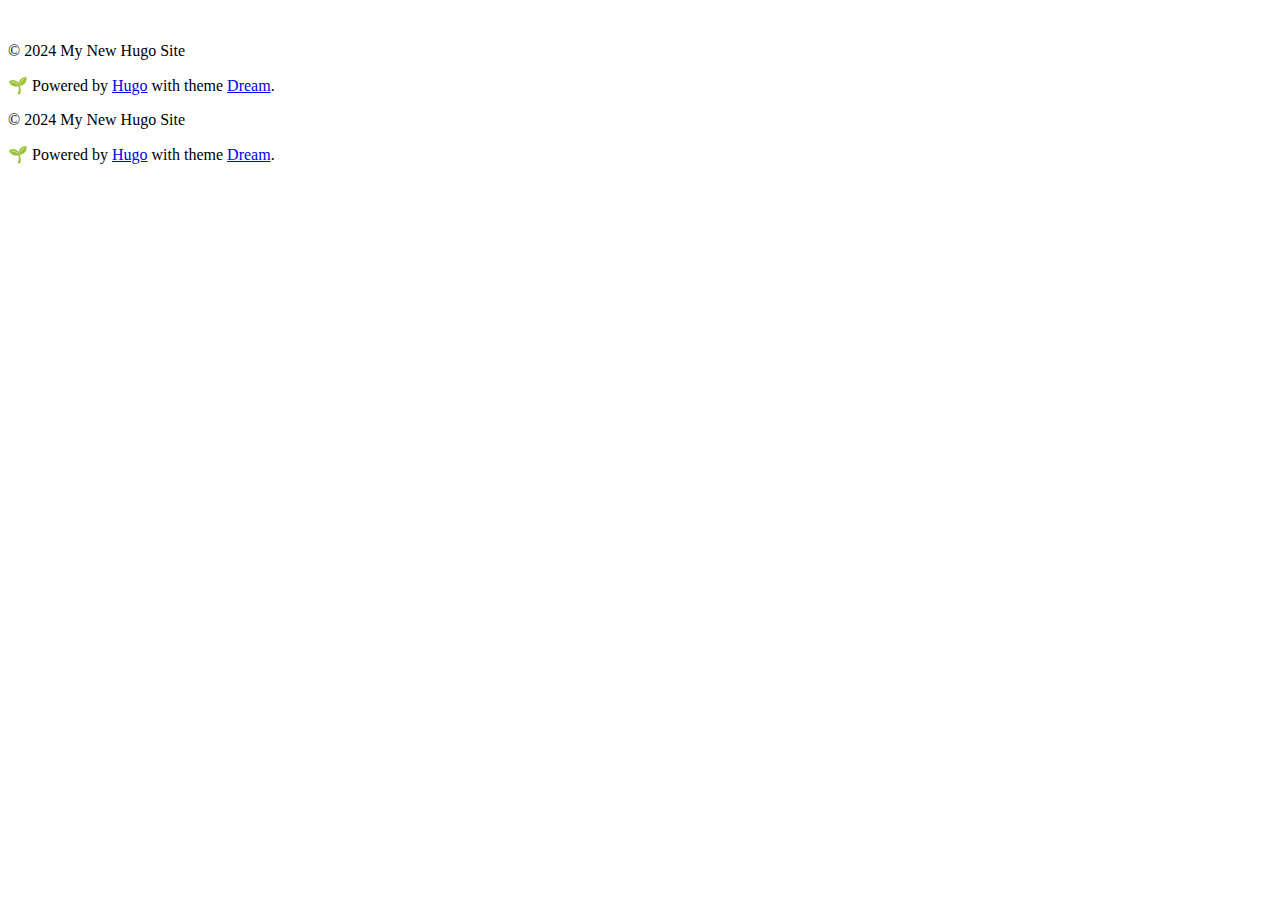
==== public/index.html @ d51ab444 "1" ====
<!DOCTYPE html>
<html lang="en-us"
  x-data
  :class="$store.darkMode.class()"
  :data-theme="$store.darkMode.theme()">
  <head>
    <meta charset="UTF-8">
    <meta name="viewport" content="width=device-width, initial-scale=1.0">
    <title>Home | My New Hugo Site</title>

    

<link rel="canonical" href="https://shaylyu.github.io/Blog/" />



<meta name="author" content="" />
<meta name="description" content="" />



<meta name="generator" content="Hugo 0.139.5">


<meta property="og:url" content="https://shaylyu.github.io/Blog/">
  <meta property="og:site_name" content="My New Hugo Site">
  <meta property="og:title" content="My New Hugo Site">
  <meta property="og:locale" content="en_us">
  <meta property="og:type" content="website">




  <meta name="twitter:card" content="summary">
  <meta name="twitter:title" content="My New Hugo Site">




  

<link rel="stylesheet" href="/Blog/css/output.min.css" />




     

    

    <script defer src="https://cdn.jsdelivr.net/npm/alpinejs@3.x.x/dist/cdn.min.js"></script>
  </head>

  <body x-data="{
    flip: false,
  }">
    
    <div id="dream-global-bg"></div>

    
<nav class="mt-4 lg:mt-8 py-4">

  
  <div class="container flex justify-between px-4">
  
    <section class="flex items-center gap-4">
      <div class="avatar cursor-pointer hover:online" @click="flip = !flip" title="Flip it!">
        <div class="h-10 rounded-full">
          <img src="/Blog/" alt="" />
        </div>
      </div>

      
    </section>

    <div class="dropdown dropdown-end sm:hidden">
      <div tabindex="0" role="button" class="btn btn-ghost btn-square" aria-label="Select an option">
        <ion-icon name="menu" class="text-2xl"></ion-icon>
      </div>
      <ul tabindex="0" class="dropdown-content menu w-36 bg-base-100 rounded-box z-[1] shadow-md">
        













































      </ul>
    </div>
    <section class="hidden sm:flex sm:items-center sm:gap-2 md:gap-4">
      
      
      
      

      
      

      

      
      





      
      





      
      





      
      





      
      





      

      

      
    </section>
  </div>
</nav>


    <div class="flip-container" :class="{ 'flip-it': flip }">
      <div class="flipper">
        <div class="front">
          <div class="container">
            




<div class="dream-grid">
  
</div>






            
<footer class="flex justify-between items-center gap-2 px-4 py-12">

  <div>
  
  <p>© 2024 My New Hugo Site</p>
  

  
  <p class="text-sm">
    🌱
    <span class="text-base-content/60">
      Powered by <a class="hover:underline" href="https://gohugo.io/" target="_blank">Hugo</a> with theme
      <a class="hover:underline" href="https://github.com/g1eny0ung/hugo-theme-dream" target="_blank">Dream</a>.</span
    >
  </p>
  
</div>

  <div
  x-data="{ icons: [
    { name: 'moon', status: 'y' },
    { name: 'sunny', status: 'n' },
    { name: 'desktop', status: 'auto' }
  ] }"
  class="flex items-center h-[32px] px-2 gap-2 border border-base-content/30 rounded-full"
>
  <template x-for="icon in icons">
    <div
      role="button"
      tabindex="0"
      :aria-label="'Select ' + icon.name + ' mode'"
      class="group inline-flex justify-center items-center p-1 rounded-full cursor-pointer hover:bg-primary"
      :class="$store.darkMode.icon() === icon.name && 'bg-primary'"
      @click="$store.darkMode.toggle(icon.status)"
    >
      <ion-icon
        :name="`${icon.name}-outline`"
        class="group-hover:text-primary-content"
        :class="$store.darkMode.icon() === icon.name && 'text-primary-content'"
      >
      </ion-icon>
    </div>
  </template>
</div>

</footer>

          </div>
        </div>
        <div class="back">
          <div class="container">
            
            <div class="dream-grid dream-grid-about">
  
  
  
  

  

  
</div>

            

            
<footer class="flex justify-between items-center gap-2 px-4 py-12">

  <div>
  
  <p>© 2024 My New Hugo Site</p>
  

  
  <p class="text-sm">
    🌱
    <span class="text-base-content/60">
      Powered by <a class="hover:underline" href="https://gohugo.io/" target="_blank">Hugo</a> with theme
      <a class="hover:underline" href="https://github.com/g1eny0ung/hugo-theme-dream" target="_blank">Dream</a>.</span
    >
  </p>
  
</div>

  <div
  x-data="{ icons: [
    { name: 'moon', status: 'y' },
    { name: 'sunny', status: 'n' },
    { name: 'desktop', status: 'auto' }
  ] }"
  class="flex items-center h-[32px] px-2 gap-2 border border-base-content/30 rounded-full"
>
  <template x-for="icon in icons">
    <div
      role="button"
      tabindex="0"
      :aria-label="'Select ' + icon.name + ' mode'"
      class="group inline-flex justify-center items-center p-1 rounded-full cursor-pointer hover:bg-primary"
      :class="$store.darkMode.icon() === icon.name && 'bg-primary'"
      @click="$store.darkMode.toggle(icon.status)"
    >
      <ion-icon
        :name="`${icon.name}-outline`"
        class="group-hover:text-primary-content"
        :class="$store.darkMode.icon() === icon.name && 'text-primary-content'"
      >
      </ion-icon>
    </div>
  </template>
</div>

</footer>

          </div>
        </div>
      </div>
    </div>

    <script>
  window.lightTheme =  null 
  window.darkTheme =  null 
</script>


  <script src="https://cdn.jsdelivr.net/npm/imagesloaded@5.0.0/imagesloaded.pkgd.min.js" integrity="sha256-htrLFfZJ6v5udOG+3kNLINIKh2gvoKqwEhHYfTTMICc=" crossorigin="anonymous"></script>
  <script src="https://cdn.jsdelivr.net/npm/masonry-layout@4.2.2/dist/masonry.pkgd.min.js" integrity="sha256-Nn1q/fx0H7SNLZMQ5Hw5JLaTRZp0yILA/FRexe19VdI=" crossorigin="anonymous"></script>

  
  
    
  
  <script src="/Blog/js/grid.min.js"></script>




  

<script src="/Blog/js/main.min.js"></script>

    





    

    

    

    <script type="module" src="https://unpkg.com/ionicons@7.4.0/dist/ionicons/ionicons.esm.js"></script>
    <script nomodule src="https://unpkg.com/ionicons@7.4.0/dist/ionicons/ionicons.js"></script>
  </body>
</html>
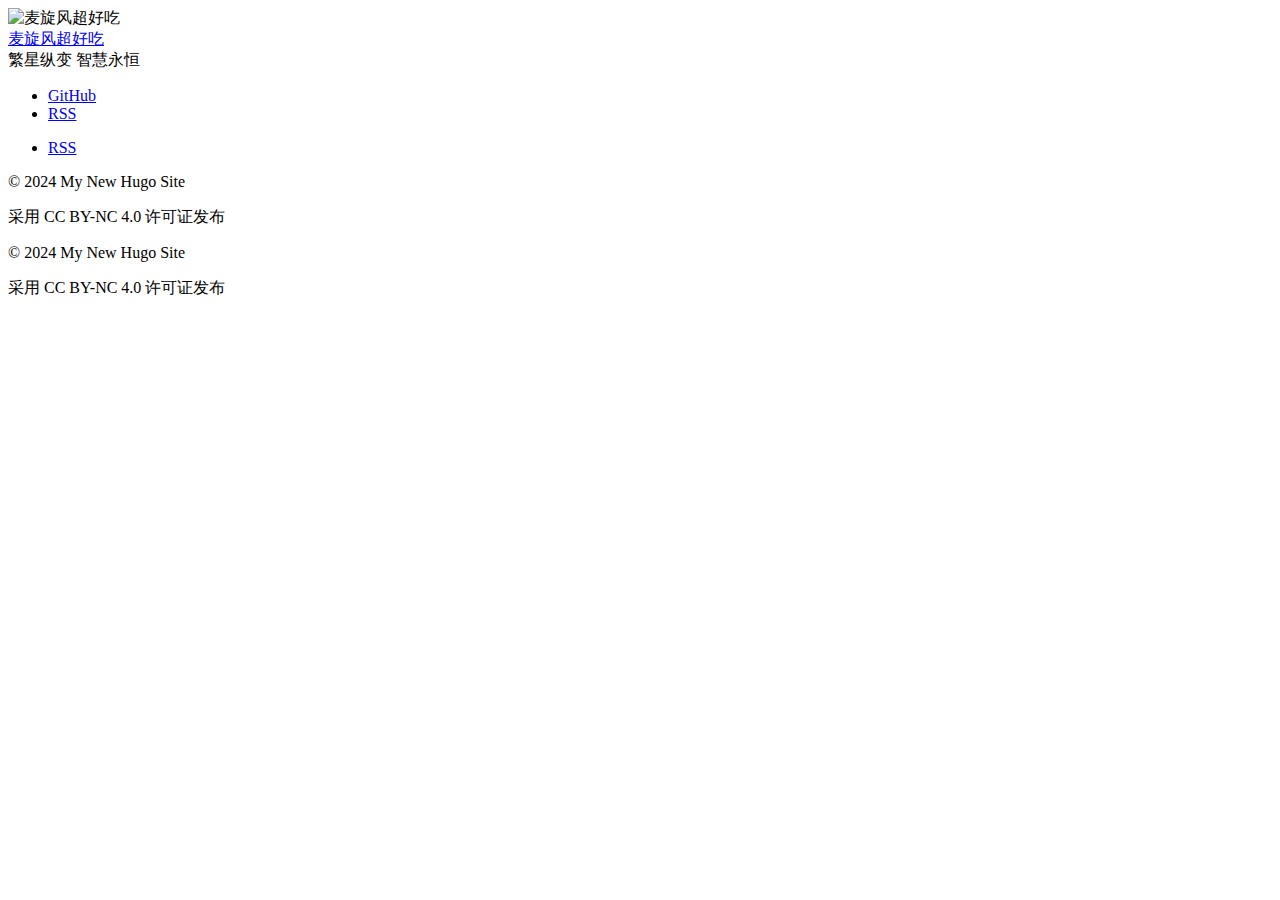
==== commit 10a96b7c: "1" ====
--- a/public/index.html
+++ b/public/index.html
@@ -1,21 +1,23 @@
 <!DOCTYPE html>
-<html lang="en-us"
+<html lang="zh-Hans"
   x-data
   :class="$store.darkMode.class()"
   :data-theme="$store.darkMode.theme()">
   <head>
     <meta charset="UTF-8">
     <meta name="viewport" content="width=device-width, initial-scale=1.0">
-    <title>Home | My New Hugo Site</title>
-
-    
+    <title>首页 | My New Hugo Site</title>
+
+    
+<link href="https://cdn.jsdelivr.net/gh/sigmax0124/logo@master/favicon-avatar-round.png" rel="icon" type="image/x-icon" />
+
 
 <link rel="canonical" href="https://shaylyu.github.io/Blog/" />
 
 
 
-<meta name="author" content="" />
-<meta name="description" content="" />
+<meta name="author" content="麦旋风超好吃" />
+<meta name="description" content="Shay的个人窝点" />
 
 
 
@@ -25,7 +27,8 @@
 <meta property="og:url" content="https://shaylyu.github.io/Blog/">
   <meta property="og:site_name" content="My New Hugo Site">
   <meta property="og:title" content="My New Hugo Site">
-  <meta property="og:locale" content="en_us">
+  <meta property="og:description" content="Shay的个人窝点">
+  <meta property="og:locale" content="zh_Hans">
   <meta property="og:type" content="website">
 
 
@@ -33,6 +36,7 @@
 
   <meta name="twitter:card" content="summary">
   <meta name="twitter:title" content="My New Hugo Site">
+  <meta name="twitter:description" content="Shay的个人窝点">
 
 
 
@@ -46,6 +50,8 @@
 
      
 
+    
+    <link rel="stylesheet" href="/Blog/css/custom.css" />
     
 
     <script defer src="https://cdn.jsdelivr.net/npm/alpinejs@3.x.x/dist/cdn.min.js"></script>
@@ -58,18 +64,32 @@
     <div id="dream-global-bg"></div>
 
     
-<nav class="mt-4 lg:mt-8 py-4">
+<nav x-data="{ isSticky: false }"
+  x-init="window.addEventListener('scroll', () => { isSticky = window.scrollY > 30 })"
+  class="sticky top-0 z-30 mt-4 lg:mt-8 py-4"
+  :class="{ 'bg-base-100 shadow-lg dark:border-b dark:border-base-content/30': isSticky }">
 
   
   <div class="container flex justify-between px-4">
   
     <section class="flex items-center gap-4">
-      <div class="avatar cursor-pointer hover:online" @click="flip = !flip" title="Flip it!">
+      <div class="avatar cursor-pointer hover:online" @click="flip = !flip" title="翻转一下！">
         <div class="h-10 rounded-full">
-          <img src="/Blog/" alt="" />
+          <img src="https://cdn.jsdelivr.net/gh/sigmax0124/logo@master/favicon-avatar.jpg" alt="麦旋风超好吃" />
         </div>
       </div>
 
+      
+      <div>
+        
+        <a href="https://shaylyu.github.io/Blog/" class="text-lg font-semibold cursor-pointer">
+          麦旋风超好吃
+        </a>
+        
+        
+        <div class="text-base-content/60 text-sm">繁星纵变 智慧永恒</div>
+        
+      </div>
       
     </section>
 
@@ -92,6 +112,39 @@
 
 
 
+<li>
+  <a class="inline-flex items-center p-2 cursor-pointer" href="https://github.com/ShayLyu" target="_blank" title="GitHub">
+    
+    <ion-icon name="logo-github"></ion-icon>
+    
+    GitHub
+  </a>
+</li>
+
+
+
+
+
+
+
+
+
+
+
+
+<li>
+  <a class="inline-flex items-center p-2 cursor-pointer" href="/Blog/index.xml" title="RSS">
+    <ion-icon name="logo-rss"></ion-icon>
+    RSS
+  </a>
+</li>
+
+
+
+
+
+
+
 
 
 
@@ -134,48 +187,88 @@
 
       
       
-
-      
-
-      
-      
-
-
-
-
-
-      
-      
-
-
-
-
-
-      
-      
-
-
-
-
-
-      
-      
-
-
-
-
-
-      
-      
-
-
-
-
-
-      
-
-      
-
+        
+      
+
+      
+
+      
+      
+      
+      
+
+
+
+  
+  <a class="group inline-flex items-center p-2 rounded-full cursor-pointer hover:bg-primary" href="https://github.com/ShayLyu" target="_blank" title="GitHub">
+    <ion-icon class="group-hover:text-primary-content" name="logo-github"></ion-icon>
+  </a>
+  
+
+
+
+      
+      
+
+
+
+
+
+      
+
+      <div class="dropdown dropdown-end dropdown-hover">
+        <div tabindex="0" role="button" class="group inline-flex items-center p-2 rounded-full cursor-pointer hover:bg-primary" aria-label="Select an option">
+          <ion-icon class="group-hover:text-primary-content text-xl" name="menu"></ion-icon>
+        </div>
+        <ul tabindex="0" class="dropdown-content menu w-36 bg-base-100 rounded-box z-[1] shadow-xl">
+          
+          
+
+
+
+
+
+          
+          
+
+
+
+
+
+          
+          
+
+
+
+
+
+          
+          
+<li>
+  <a class="inline-flex items-center p-2 cursor-pointer" href="/Blog/index.xml" title="RSS">
+    <ion-icon name="logo-rss"></ion-icon>
+    RSS
+  </a>
+</li>
+
+
+          
+
+          
+          
+
+
+
+
+
+
+
+
+
+
+          
+        </ul>
+      </div>
       
     </section>
   </div>
@@ -205,17 +298,13 @@
 
   <div>
   
-  <p>© 2024 My New Hugo Site</p>
-  
-
-  
-  <p class="text-sm">
-    🌱
-    <span class="text-base-content/60">
-      Powered by <a class="hover:underline" href="https://gohugo.io/" target="_blank">Hugo</a> with theme
-      <a class="hover:underline" href="https://github.com/g1eny0ung/hugo-theme-dream" target="_blank">Dream</a>.</span
-    >
+  <p>
+    © 2024 My New Hugo Site
   </p>
+  
+
+  
+  <p><div class='text-sm text-base-content/60'>采用 CC BY-NC 4.0 许可证发布</div></p>
   
 </div>
 
@@ -271,17 +360,13 @@
 
   <div>
   
-  <p>© 2024 My New Hugo Site</p>
-  
-
-  
-  <p class="text-sm">
-    🌱
-    <span class="text-base-content/60">
-      Powered by <a class="hover:underline" href="https://gohugo.io/" target="_blank">Hugo</a> with theme
-      <a class="hover:underline" href="https://github.com/g1eny0ung/hugo-theme-dream" target="_blank">Dream</a>.</span
-    >
+  <p>
+    © 2024 My New Hugo Site
   </p>
+  
+
+  
+  <p><div class='text-sm text-base-content/60'>采用 CC BY-NC 4.0 许可证发布</div></p>
   
 </div>
 
@@ -320,8 +405,8 @@
     </div>
 
     <script>
-  window.lightTheme =  null 
-  window.darkTheme =  null 
+  window.lightTheme = "emerald"
+  window.darkTheme = "forest"
 </script>
 
 
@@ -342,6 +427,24 @@
 <script src="/Blog/js/main.min.js"></script>
 
     
+
+
+<script
+  src="https://cdn.jsdelivr.net/npm/luxon@1.26.0"
+  integrity="sha256-4sbTzmCCW9LGrIh5OsN8V5Pfdad1F1MwhLAOyXKnsE0="
+  crossorigin="anonymous"
+></script>
+<script>
+  format()
+
+  function format() {
+    document.querySelectorAll('span[data-format="luxon"]').forEach(el => {
+      const date = el.textContent
+
+      el.textContent = luxon.DateTime.fromISO(date, { locale: "zh" }).toFormat("yyyy年MM月dd日")
+    })
+  }
+</script>
 
 
 
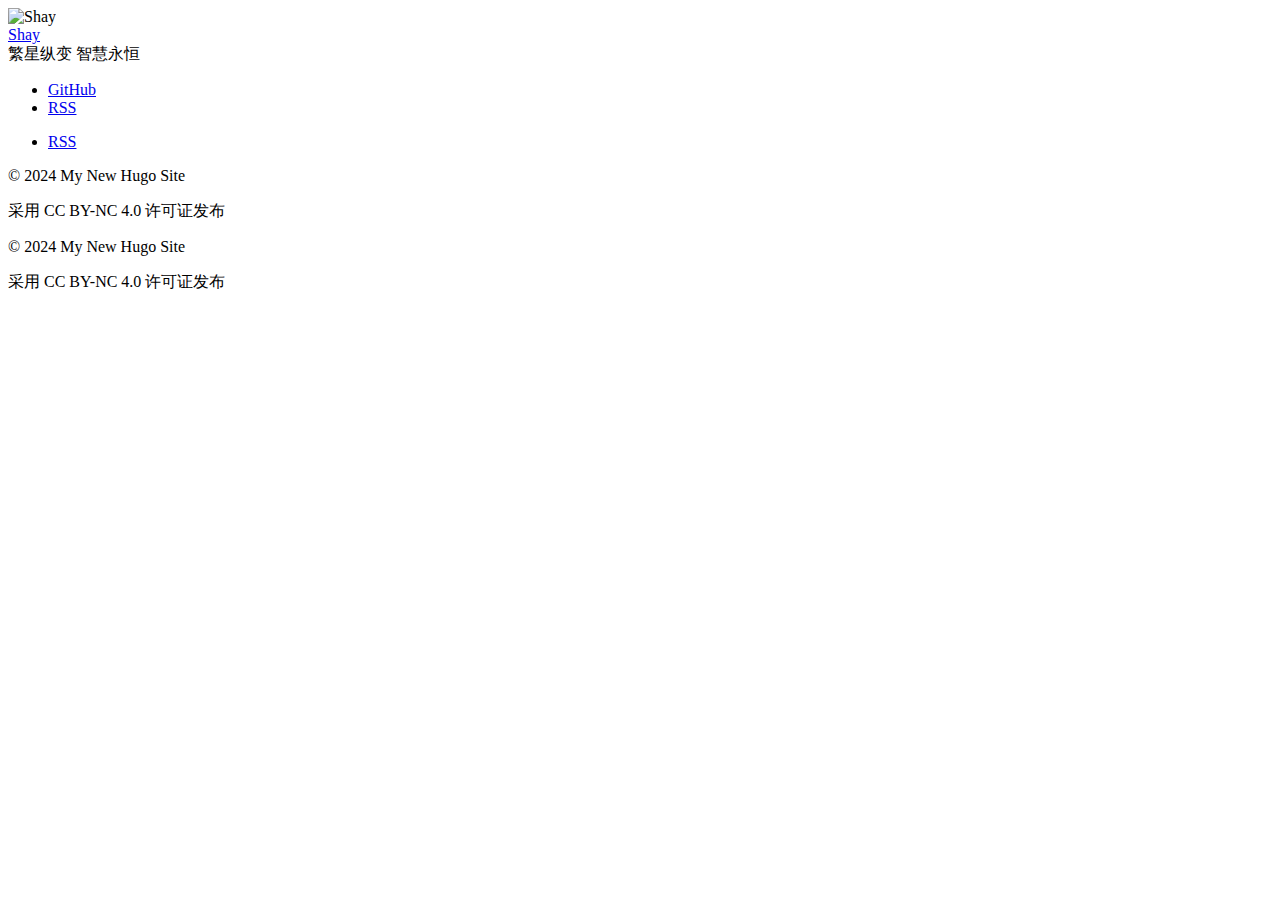
==== commit 82d146d0: "1" ====
--- a/public/index.html
+++ b/public/index.html
@@ -16,7 +16,7 @@
 
 
 
-<meta name="author" content="麦旋风超好吃" />
+<meta name="author" content="Shay" />
 <meta name="description" content="Shay的个人窝点" />
 
 
@@ -51,8 +51,6 @@
      
 
     
-    <link rel="stylesheet" href="/Blog/css/custom.css" />
-    
 
     <script defer src="https://cdn.jsdelivr.net/npm/alpinejs@3.x.x/dist/cdn.min.js"></script>
   </head>
@@ -75,7 +73,7 @@
     <section class="flex items-center gap-4">
       <div class="avatar cursor-pointer hover:online" @click="flip = !flip" title="翻转一下！">
         <div class="h-10 rounded-full">
-          <img src="https://cdn.jsdelivr.net/gh/sigmax0124/logo@master/favicon-avatar.jpg" alt="麦旋风超好吃" />
+          <img src="https://cdn.jsdelivr.net/gh/sigmax0124/logo@master/favicon-avatar.jpg" alt="Shay" />
         </div>
       </div>
 
@@ -83,7 +81,7 @@
       <div>
         
         <a href="https://shaylyu.github.io/Blog/" class="text-lg font-semibold cursor-pointer">
-          麦旋风超好吃
+          Shay
         </a>
         
         
